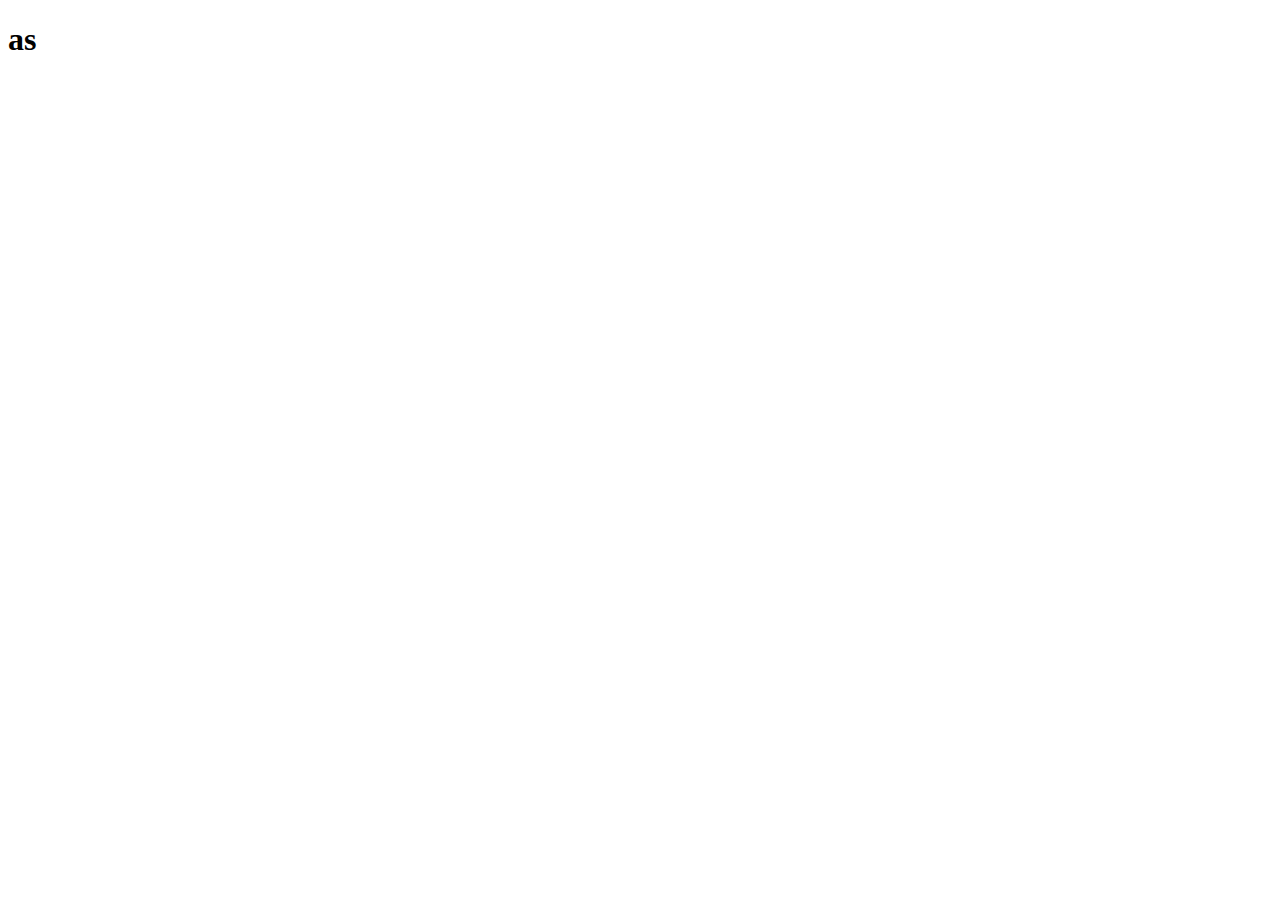
==== password.html @ b24f61fc "segunda parte de stickers temrinada" ====
<!DOCTYPE html>
<html lang="en">
<head>
    <meta charset="UTF-8">
    <meta name="viewport" content="width=device-width, initial-scale=1.0">
    <title>Document</title>
</head>
<body>
    <h1>as</h1>
</body>
</html>
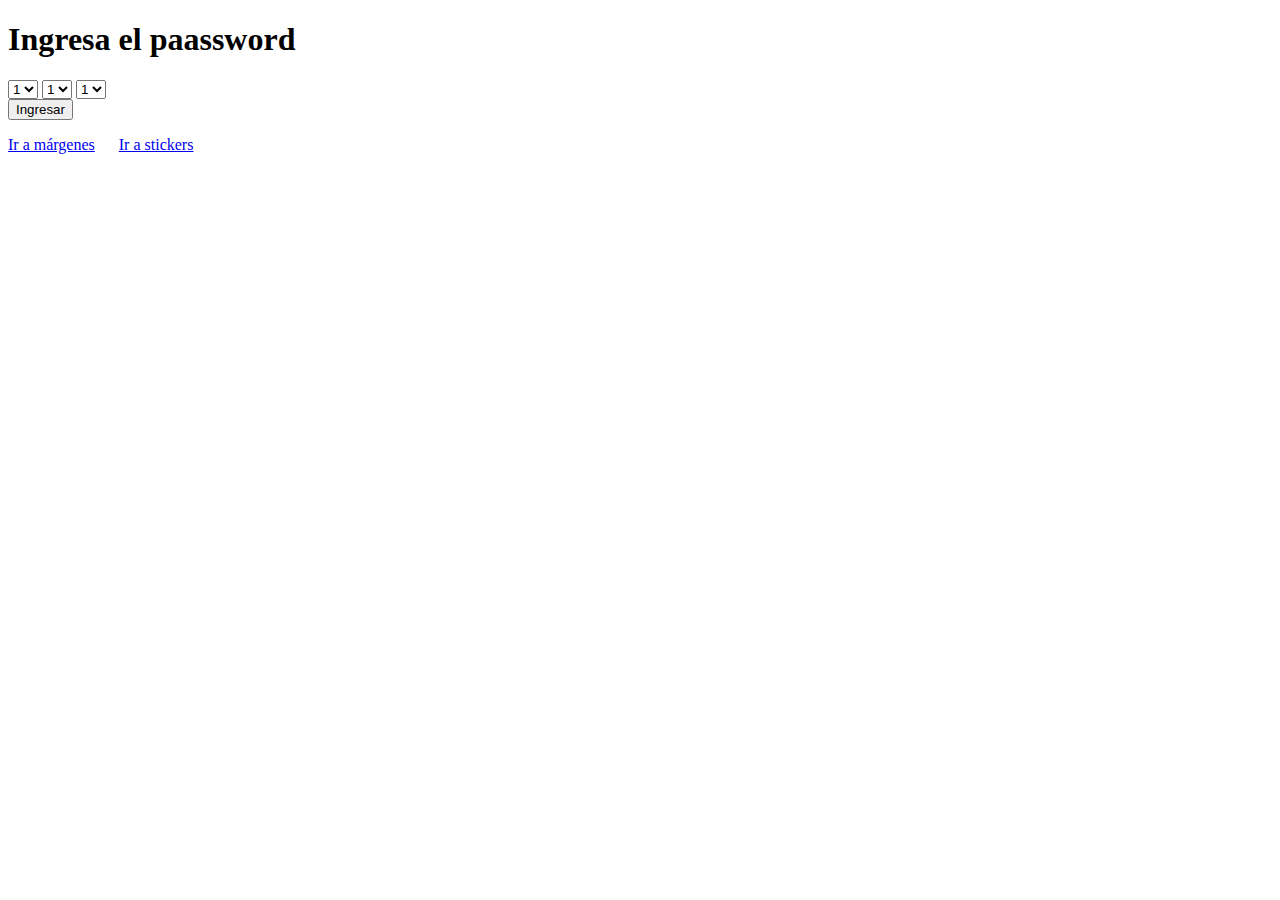
==== commit 708d65cd: "proyecto terminado" ====
--- a/password.html
+++ b/password.html
@@ -3,9 +3,58 @@
 <head>
     <meta charset="UTF-8">
     <meta name="viewport" content="width=device-width, initial-scale=1.0">
-    <title>Document</title>
+    <title>safe </title>
 </head>
 <body>
-    <h1>as</h1>
+<main>
+    <h1>Ingresa el paassword</h1>
+    <select name="num1" id="num1">
+        <option value="1">1</option>
+        <option value="2">2</option>
+        <option value="3">3</option>
+        <option value="4">4</option>
+        <option value="5">5</option>
+        <option value="6">6</option>
+        <option value="7">7</option>
+        <option value="8">8</option>
+        <option value="9">9</option>
+      </select>
+      <select name="num2" id="num2">
+        <option value="1">1</option>
+        <option value="2">2</option>
+        <option value="3">3</option>
+        <option value="4">4</option>
+        <option value="5">5</option>
+        <option value="6">6</option>
+        <option value="7">7</option>
+        <option value="8">8</option>
+        <option value="9">9</option>
+      </select>
+      <select name="num3" id="num3">
+        <option value="1">1</option>
+        <option value="2">2</option>
+        <option value="3">3</option>
+        <option value="4">4</option>
+        <option value="5">5</option>
+        <option value="6">6</option>
+        <option value="7">7</option>
+        <option value="8">8</option>
+        <option value="9">9</option>
+      </select>
+<div>
+    <button id="verficatePassword" onclick="verificatePassword()">Ingresar</button>
+    <p id = "messagePassword"></p>
+</div>
+  </main>
+
+
+
+
+
+    <footer>
+        <a href="index.html" style="margin-right: 20px;">Ir a márgenes</a>
+        <a href="stickers.html">Ir a stickers</a>
+    </footer>
+    <script src="assets/js/password.js"></script>
 </body>
-</html>+</html>    